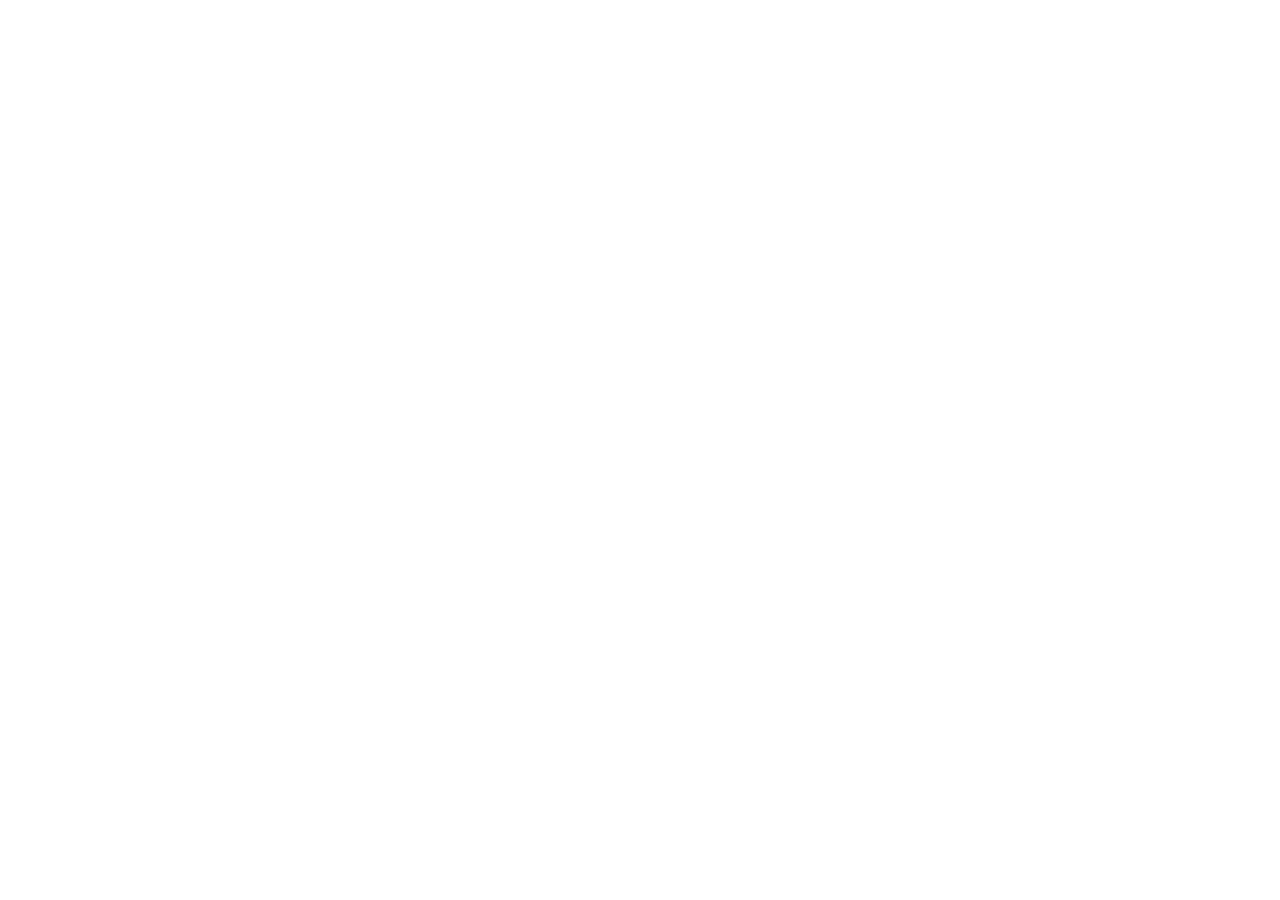
==== browse.html @ 55e2a58e "saving" ====
<!DOCTYPE html>
<html lang="en">
<head>
    <meta charset="UTF-8">
    <meta name="viewport" content="width=device-width, initial-scale=1.0">
    <title>Browse</title>
    <link rel="stylesheet" href="browse.css">
</head>
<body>
    
</body>
</html>
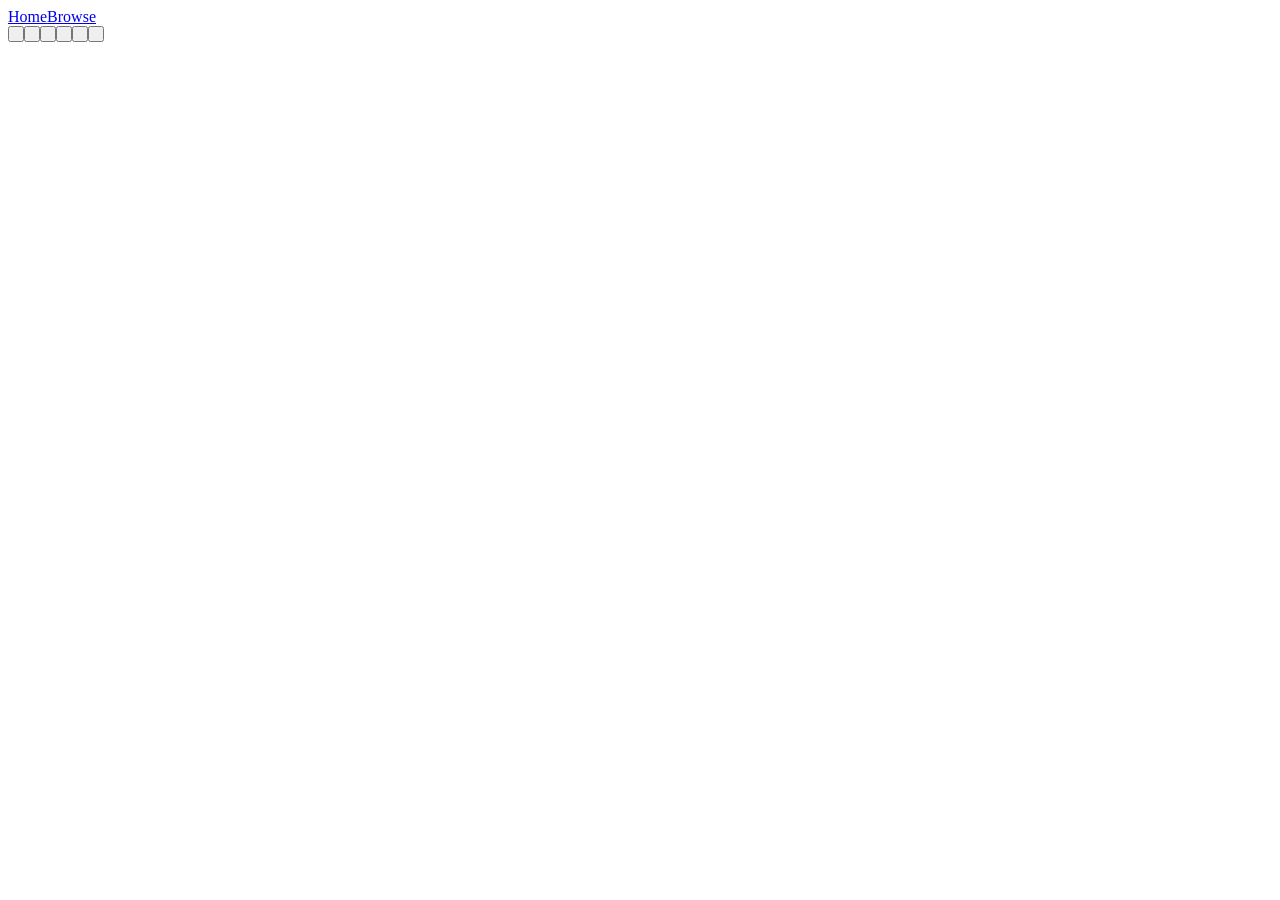
==== commit cabb24c6: "saving my work" ====
--- a/browse.html
+++ b/browse.html
@@ -6,7 +6,56 @@
     <title>Browse</title>
     <link rel="stylesheet" href="browse.css">
 </head>
-<body>
-    
-</body>
+    <body>
+        <header>
+            <nav class="nav-style">
+                <link rel="icon" href=""/>
+                <a href="home.html">Home</a>
+                <a href="browse.html">Browse</a>
+                <a href=""></a>
+                <a href=""></a>
+            </nav>
+        
+        </header>
+        <main class="main-style">
+            <img src="" alt="">
+            <button></button>
+            <img src="" alt="">
+            <button></button>
+            <img src="" alt="">
+            <button></button>
+            <img src="" alt="">
+            <button></button>
+            <img src="" alt="">
+            <button></button>
+            <img src="" alt="">
+            <button></button>
+        <footer>
+            <p></p>
+        </footer>
+      
+
+
+
+        </main>
+
+        
+          
+    </body>
+
+
+
+
+
+
+
+
+
+
+
+
+
+
+
+
 </html>
--- a/browse.css
+++ b/browse.css
@@ -0,0 +1,9 @@
+.nav-style {
+    display: flex;
+    flex-direction: row;
+}
+
+.main-style{
+    display: flex;
+    flex-direction: row;
+}
